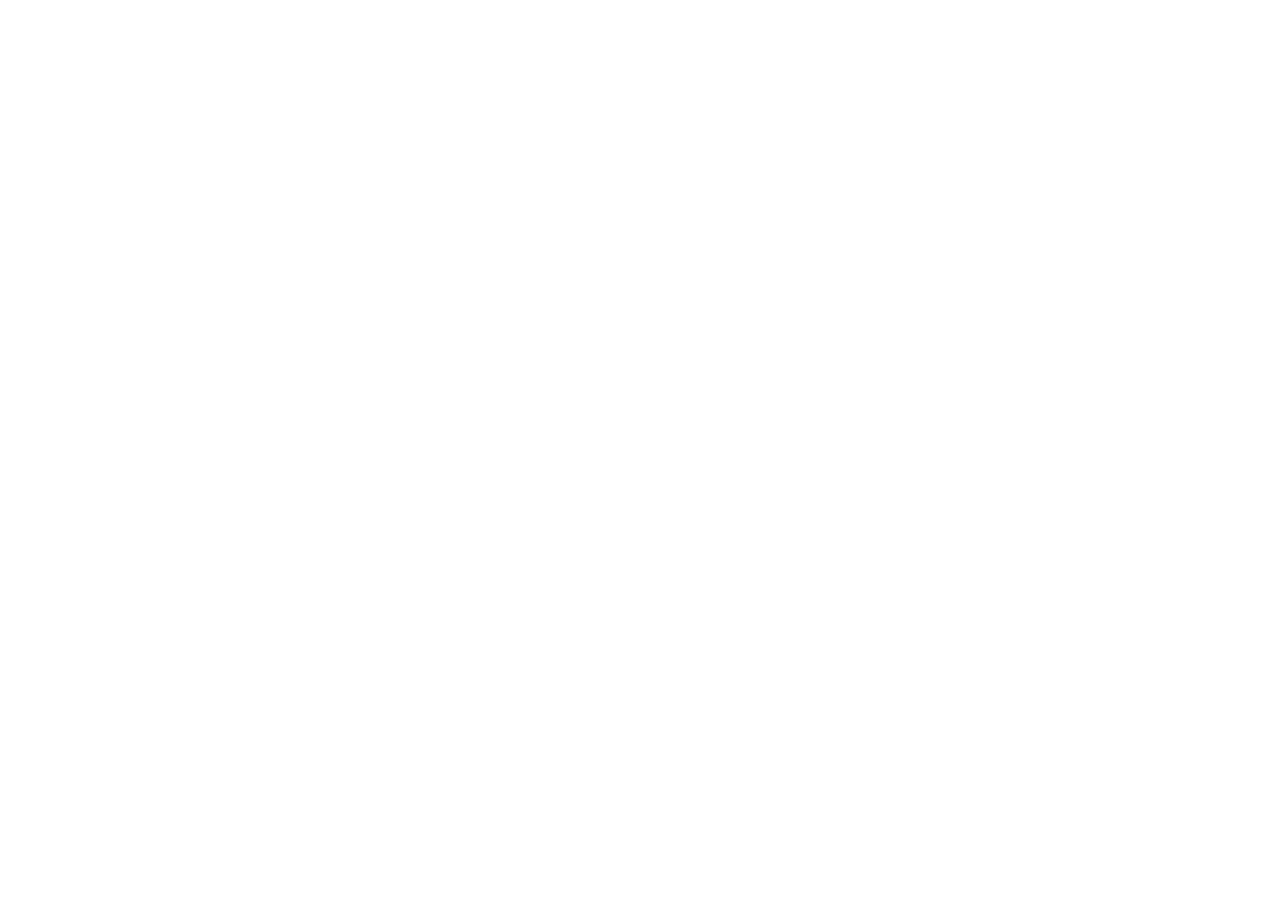
==== index.html @ ad6b0a4d "first commit" ====
<!DOCTYPE html>
<html lang="en" class="h-full bg-gray-50">
  <head>
    <meta charset="UTF-8" />
    <link rel="icon" type="image/svg+xml" href="/src/assets/favicon.ico" />
    <meta name="viewport" content="width=device-width, initial-scale=1.0" />
    <title>Lyriks</title>
  </head>
  <body class="h-full overflow-hidden">
    <div id="root"></div>
    <script type="module" src="/src/index.jsx"></script>
  </body>
</html>
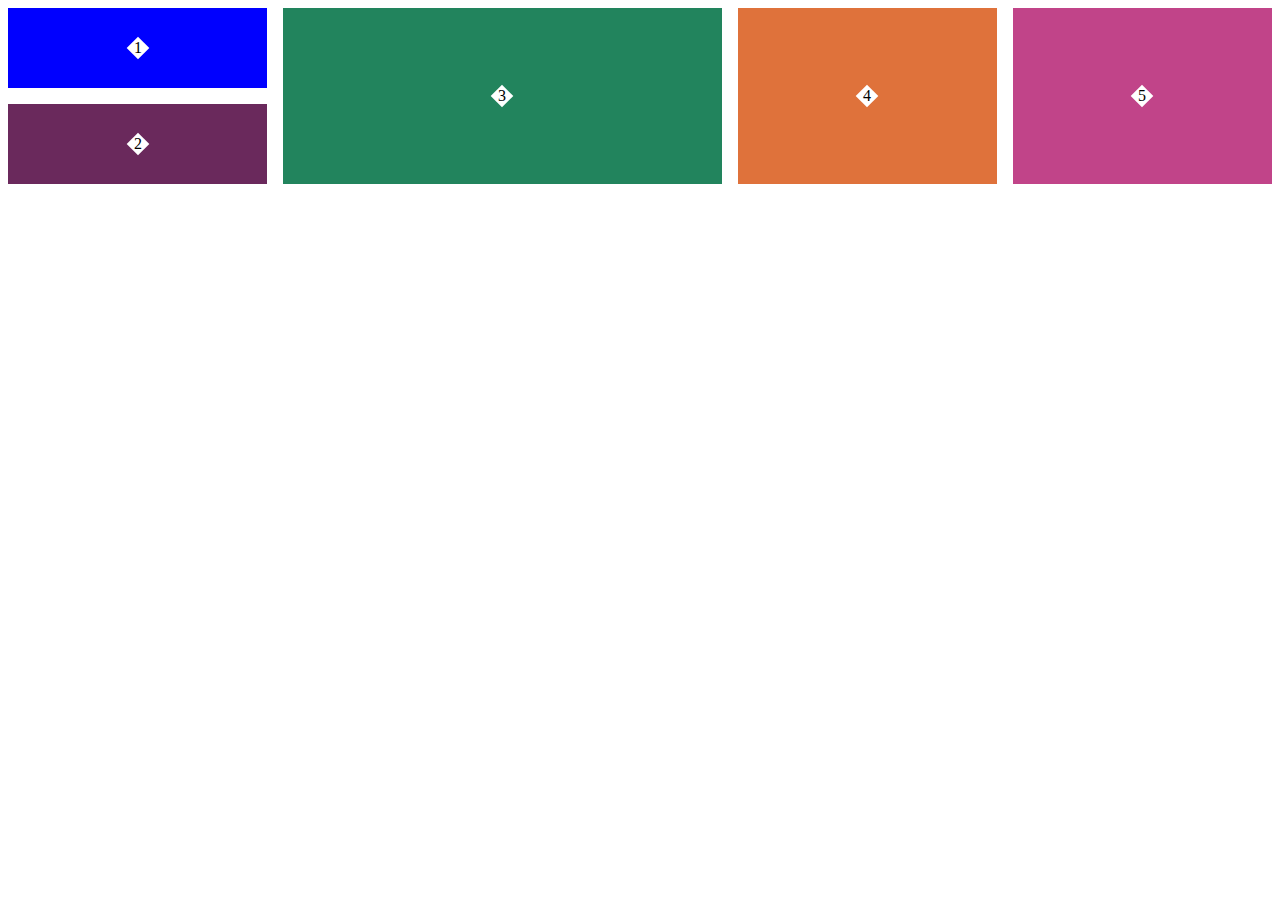
==== commit be3ab053: "first commit of css prac" ====
--- a/index.html
+++ b/index.html
@@ -1,13 +1,42 @@
-<!DOCTYPE html>
-<html lang="en" class="h-full bg-gray-50">
-  <head>
-    <meta charset="UTF-8" />
-    <link rel="icon" type="image/svg+xml" href="/src/assets/favicon.ico" />
-    <meta name="viewport" content="width=device-width, initial-scale=1.0" />
-    <title>Lyriks</title>
-  </head>
-  <body class="h-full overflow-hidden">
-    <div id="root"></div>
-    <script type="module" src="/src/index.jsx"></script>
-  </body>
-</html>
+<!DOCTYPE html>
+<html lang="en">
+  <head>
+    <meta charset="UTF-8">
+    <meta name="viewport" content="width=device-width, initial-scale=1.0">
+    <link rel="stylesheet" href="index.css">
+  </head>
+  <body>
+<div class="grid">
+        <div class="item">
+            <div class="box">
+                <div class="diamond"><p>1</p></div>
+                <div class="tooltip">small</div>
+            </div>
+        </div>
+        <div class="item">
+            <div class="box">
+                <div class="diamond"><p>2</p></div>
+                <div class="tooltip">small</div>
+            </div>
+        </div>
+        <div class="item">
+            <div class="box">
+                <div class="diamond"><p>3</p></div>
+                <div class="tooltip">big</div>
+            </div>
+        </div>
+        <div class="item">
+            <div class="box">
+                <div class="diamond"><p>4</p></div>
+                <div class="tooltip">small</div>
+            </div>
+        </div>
+        <div class="item">
+            <div class="box">
+                <div class="diamond"><p>5</p></div>
+                <div class="tooltip">small</div>
+            </div>
+        </div>
+    </div>
+  </body>
+</html>--- a/index.css
+++ b/index.css
@@ -0,0 +1,57 @@
+.grid {
+  display: grid;
+  grid-template-areas:
+    "item1 item3 item3 item4 item5"
+    "item2 item3 item3 item4 item5";
+  gap: 1em;
+}
+
+.item:nth-child(1) {
+  grid-area: item1;
+  background-color: blue;
+}
+
+.item:nth-child(2) {
+  grid-area: item2;
+  background-color: rgb(106, 41, 92);
+}
+
+.item:nth-child(3) {
+  grid-area: item3;
+  background-color: rgb(34, 132, 93);
+}
+
+.item:nth-child(4) {
+  grid-area: item4;
+  background-color: rgb(223, 114, 59);
+}
+
+.item:nth-child(5) {
+  grid-area: item5;
+  background-color: rgb(193, 68, 137);
+}
+.tooltip {
+  display: none;
+}
+
+.item {
+  display: flex;
+  justify-content: center;
+  align-items: center;
+  padding: 2em;
+}
+
+.diamond {
+  background-color: white;
+  height: 1em;
+  width: 1em;
+  transform: rotate(45deg);
+  display: flex;
+  justify-content: center;
+  align-items: center;
+}
+
+.diamond p {
+  transform: rotate(-45deg);
+}
+
